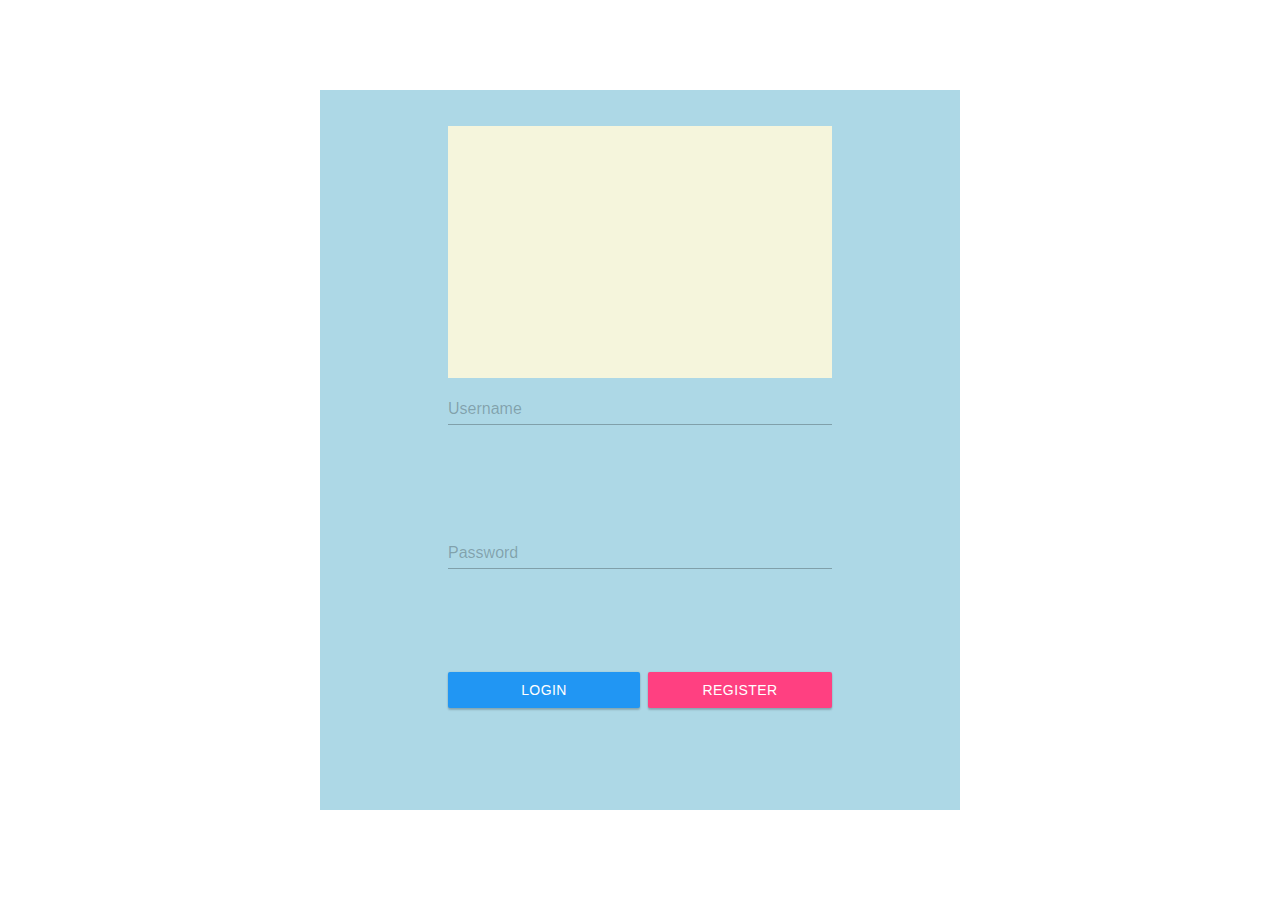
==== login.html @ 9e49622a "Begin basic login screen" ====
<!DOCTYPE html>
<html lang="en">

<head>
	<title>Login</title>
	<meta charset="UTF-8">
	<meta name="viewport" content="width=device-width, initial-scale=1">
	<link rel="stylesheet" type="text/css" href="login.css">
	<!-- load MUI -->
	<link href="mui.min.css" rel="stylesheet" type="text/css" />
</head>

<body>
	<div id="login-box">
		<div id="title">
		</div>
		<div id="username" class="mui-textfield">
			<input type="text" placeholder="Username">
		</div>
		<div id="password" class="mui-textfield">
			<input type="password" placeholder="Password">
		</div>
		<button class="mui-btn mui-btn--primary mui-btn--raised">Login</button>
		<button class="mui-btn mui-btn--accent mui-btn--raised">Register</button>
	</div>
</body>



</html>
---- login.css ----
#login-box {
	margin: auto;
	height: 80vh;
	width: 50vw;
	margin-top: 10vh;
	background-color: lightblue;

	display: grid;
	grid-template-columns: 20% 30% 30% 20%;
	grid-template-rows: 5% 15% 20% 20% 20% 15% 5% ;
	grid-template-areas:
			". . . ."
			". title title ."
			". title title ."
			". username username ."
			". password password ."
			". login register ."
			". . . ."
}

#title {
	grid-area: title;
	background-color: beige;
}

#username {
	grid-area: username;
}

#password {
	grid-area: password;
}

.mui-btn--primary {
	grid-area: login;
}

.mui-btn--accent {
	grid-area: register;
}
---- mui.min.css ----
/*! normalize.css v8.0.0 | MIT License | github.com/necolas/normalize.css */html{line-height:1.15;-webkit-text-size-adjust:100%}body{margin:0}h1{font-size:2em;margin:.67em 0}hr{-webkit-box-sizing:content-box;box-sizing:content-box;height:0;overflow:visible}pre{font-family:monospace,monospace;font-size:1em}a{background-color:transparent}abbr[title]{border-bottom:none;text-decoration:underline;-webkit-text-decoration:underline dotted;text-decoration:underline dotted}b,strong{font-weight:bolder}code,kbd,samp{font-family:monospace,monospace;font-size:1em}small{font-size:80%}sub,sup{font-size:75%;line-height:0;position:relative;vertical-align:baseline}sub{bottom:-.25em}sup{top:-.5em}img{border-style:none}button,input,optgroup,select,textarea{font-family:inherit;font-size:100%;line-height:1.15;margin:0}button,input{overflow:visible}button,select{text-transform:none}[type=button],[type=reset],[type=submit],button{-webkit-appearance:button}[type=button]::-moz-focus-inner,[type=reset]::-moz-focus-inner,[type=submit]::-moz-focus-inner,button::-moz-focus-inner{border-style:none;padding:0}[type=button]:-moz-focusring,[type=reset]:-moz-focusring,[type=submit]:-moz-focusring,button:-moz-focusring{outline:1px dotted ButtonText}fieldset{padding:.35em .75em .625em}legend{-webkit-box-sizing:border-box;box-sizing:border-box;color:inherit;display:table;max-width:100%;padding:0;white-space:normal}progress{vertical-align:baseline}textarea{overflow:auto}[type=checkbox],[type=radio]{-webkit-box-sizing:border-box;box-sizing:border-box;padding:0}[type=number]::-webkit-inner-spin-button,[type=number]::-webkit-outer-spin-button{height:auto}[type=search]{-webkit-appearance:textfield;outline-offset:-2px}[type=search]::-webkit-search-decoration{-webkit-appearance:none}::-webkit-file-upload-button{-webkit-appearance:button;font:inherit}details{display:block}summary{display:list-item}template{display:none}[hidden]{display:none}html{-webkit-tap-highlight-color:transparent}body{font-family:Arial,Verdana,Tahoma;font-size:14px;font-weight:400;line-height:1.429;color:rgba(0,0,0,.87);background-color:#FFF}a{color:#2196F3;text-decoration:none}a:focus,a:hover{text-decoration:underline}a:focus{outline:thin dotted;outline:5px auto -webkit-focus-ring-color;outline-offset:-2px}p{margin:0 0 10px}ol,ul{margin-top:0;margin-bottom:10px}hr{margin-top:20px;margin-bottom:20px;border:0;height:1px;background-color:rgba(0,0,0,.12)}strong{font-weight:700}abbr[title]{cursor:help;-webkit-text-decoration-color:#2196F3;text-decoration-color:#2196F3}h1,h2,h3{margin-top:20px;margin-bottom:10px}h4,h5,h6{margin-top:10px;margin-bottom:10px}.mui--appbar-height{height:56px}.mui--appbar-min-height,.mui-appbar{min-height:56px}.mui--appbar-line-height{line-height:56px}.mui--appbar-top{top:56px}@media (orientation:landscape) and (max-height:480px){.mui--appbar-height{height:48px}.mui--appbar-min-height,.mui-appbar{min-height:48px}.mui--appbar-line-height{line-height:48px}.mui--appbar-top{top:48px}}@media (min-width:480px){.mui--appbar-height{height:64px}.mui--appbar-min-height,.mui-appbar{min-height:64px}.mui--appbar-line-height{line-height:64px}.mui--appbar-top{top:64px}}.mui-appbar{background-color:#2196F3;color:#FFF}.mui-btn{font-weight:500;font-size:14px;line-height:18px;text-transform:uppercase;color:rgba(0,0,0,.87);background-color:#FFF;-webkit-transition:all .2s ease-in-out;transition:all .2s ease-in-out;display:inline-block;height:36px;padding:0 26px;margin:6px 0;border:none;border-radius:2px;cursor:pointer;-ms-touch-action:manipulation;touch-action:manipulation;background-image:none;text-align:center;line-height:36px;vertical-align:middle;white-space:nowrap;-webkit-user-select:none;-moz-user-select:none;-ms-user-select:none;user-select:none;font-size:14px;font-family:inherit;letter-spacing:.03em;position:relative;overflow:hidden}.mui-btn:active,.mui-btn:focus,.mui-btn:hover{color:rgba(0,0,0,.87);background-color:#fff}.mui-btn[disabled]:active,.mui-btn[disabled]:focus,.mui-btn[disabled]:hover{color:rgba(0,0,0,.87);background-color:#FFF}.mui-btn.mui-btn--flat{color:rgba(0,0,0,.87);background-color:transparent}.mui-btn.mui-btn--flat:active,.mui-btn.mui-btn--flat:focus,.mui-btn.mui-btn--flat:hover{color:rgba(0,0,0,.87);background-color:#f2f2f2}.mui-btn.mui-btn--flat[disabled]:active,.mui-btn.mui-btn--flat[disabled]:focus,.mui-btn.mui-btn--flat[disabled]:hover{color:rgba(0,0,0,.87);background-color:transparent}.mui-btn:active,.mui-btn:focus,.mui-btn:hover{outline:0;text-decoration:none;color:rgba(0,0,0,.87)}.mui-btn:focus,.mui-btn:hover{-webkit-box-shadow:0 0 2px rgba(0,0,0,.12),0 2px 2px rgba(0,0,0,.2);box-shadow:0 0 2px rgba(0,0,0,.12),0 2px 2px rgba(0,0,0,.2)}@media all and (-ms-high-contrast:none),(-ms-high-contrast:active){.mui-btn:focus,.mui-btn:hover{-webkit-box-shadow:0 -1px 2px rgba(0,0,0,.12),-1px 0 2px rgba(0,0,0,.12),0 0 2px rgba(0,0,0,.12),0 2px 2px rgba(0,0,0,.2);box-shadow:0 -1px 2px rgba(0,0,0,.12),-1px 0 2px rgba(0,0,0,.12),0 0 2px rgba(0,0,0,.12),0 2px 2px rgba(0,0,0,.2)}}@supports (-ms-ime-align:auto){.mui-btn:focus,.mui-btn:hover{-webkit-box-shadow:0 -1px 2px rgba(0,0,0,.12),-1px 0 2px rgba(0,0,0,.12),0 0 2px rgba(0,0,0,.12),0 2px 2px rgba(0,0,0,.2);box-shadow:0 -1px 2px rgba(0,0,0,.12),-1px 0 2px rgba(0,0,0,.12),0 0 2px rgba(0,0,0,.12),0 2px 2px rgba(0,0,0,.2)}}.mui-btn:active:hover{-webkit-box-shadow:0 0 4px rgba(0,0,0,.12),1px 3px 4px rgba(0,0,0,.2);box-shadow:0 0 4px rgba(0,0,0,.12),1px 3px 4px rgba(0,0,0,.2)}@media all and (-ms-high-contrast:none),(-ms-high-contrast:active){.mui-btn:active:hover{-webkit-box-shadow:0 -1px 2px rgba(0,0,0,.12),-1px 0 2px rgba(0,0,0,.12),0 0 4px rgba(0,0,0,.12),1px 3px 4px rgba(0,0,0,.2);box-shadow:0 -1px 2px rgba(0,0,0,.12),-1px 0 2px rgba(0,0,0,.12),0 0 4px rgba(0,0,0,.12),1px 3px 4px rgba(0,0,0,.2)}}@supports (-ms-ime-align:auto){.mui-btn:active:hover{-webkit-box-shadow:0 -1px 2px rgba(0,0,0,.12),-1px 0 2px rgba(0,0,0,.12),0 0 4px rgba(0,0,0,.12),1px 3px 4px rgba(0,0,0,.2);box-shadow:0 -1px 2px rgba(0,0,0,.12),-1px 0 2px rgba(0,0,0,.12),0 0 4px rgba(0,0,0,.12),1px 3px 4px rgba(0,0,0,.2)}}.mui-btn.mui--is-disabled,.mui-btn:disabled{cursor:not-allowed;pointer-events:none;opacity:.6;-webkit-box-shadow:none;box-shadow:none}.mui-btn+.mui-btn{margin-left:8px}.mui-btn--flat{background-color:transparent}.mui-btn--flat:active,.mui-btn--flat:active:hover,.mui-btn--flat:focus,.mui-btn--flat:hover{-webkit-box-shadow:none;box-shadow:none;background-color:#f2f2f2}.mui-btn--fab,.mui-btn--raised{-webkit-box-shadow:0 0 2px rgba(0,0,0,.12),0 2px 2px rgba(0,0,0,.2);box-shadow:0 0 2px rgba(0,0,0,.12),0 2px 2px rgba(0,0,0,.2)}@media all and (-ms-high-contrast:none),(-ms-high-contrast:active){.mui-btn--fab,.mui-btn--raised{-webkit-box-shadow:0 -1px 2px rgba(0,0,0,.12),-1px 0 2px rgba(0,0,0,.12),0 0 2px rgba(0,0,0,.12),0 2px 2px rgba(0,0,0,.2);box-shadow:0 -1px 2px rgba(0,0,0,.12),-1px 0 2px rgba(0,0,0,.12),0 0 2px rgba(0,0,0,.12),0 2px 2px rgba(0,0,0,.2)}}@supports (-ms-ime-align:auto){.mui-btn--fab,.mui-btn--raised{-webkit-box-shadow:0 -1px 2px rgba(0,0,0,.12),-1px 0 2px rgba(0,0,0,.12),0 0 2px rgba(0,0,0,.12),0 2px 2px rgba(0,0,0,.2);box-shadow:0 -1px 2px rgba(0,0,0,.12),-1px 0 2px rgba(0,0,0,.12),0 0 2px rgba(0,0,0,.12),0 2px 2px rgba(0,0,0,.2)}}.mui-btn--fab:active,.mui-btn--raised:active{-webkit-box-shadow:0 0 4px rgba(0,0,0,.12),1px 3px 4px rgba(0,0,0,.2);box-shadow:0 0 4px rgba(0,0,0,.12),1px 3px 4px rgba(0,0,0,.2)}@media all and (-ms-high-contrast:none),(-ms-high-contrast:active){.mui-btn--fab:active,.mui-btn--raised:active{-webkit-box-shadow:0 -1px 2px rgba(0,0,0,.12),-1px 0 2px rgba(0,0,0,.12),0 0 4px rgba(0,0,0,.12),1px 3px 4px rgba(0,0,0,.2);box-shadow:0 -1px 2px rgba(0,0,0,.12),-1px 0 2px rgba(0,0,0,.12),0 0 4px rgba(0,0,0,.12),1px 3px 4px rgba(0,0,0,.2)}}@supports (-ms-ime-align:auto){.mui-btn--fab:active,.mui-btn--raised:active{-webkit-box-shadow:0 -1px 2px rgba(0,0,0,.12),-1px 0 2px rgba(0,0,0,.12),0 0 4px rgba(0,0,0,.12),1px 3px 4px rgba(0,0,0,.2);box-shadow:0 -1px 2px rgba(0,0,0,.12),-1px 0 2px rgba(0,0,0,.12),0 0 4px rgba(0,0,0,.12),1px 3px 4px rgba(0,0,0,.2)}}.mui-btn--fab{position:relative;padding:0;width:55px;height:55px;line-height:55px;border-radius:50%;z-index:1}.mui-btn--primary{color:#FFF;background-color:#2196F3}.mui-btn--primary:active,.mui-btn--primary:focus,.mui-btn--primary:hover{color:#FFF;background-color:#39a1f4}.mui-btn--primary[disabled]:active,.mui-btn--primary[disabled]:focus,.mui-btn--primary[disabled]:hover{color:#FFF;background-color:#2196F3}.mui-btn--primary.mui-btn--flat{color:#2196F3;background-color:transparent}.mui-btn--primary.mui-btn--flat:active,.mui-btn--primary.mui-btn--flat:focus,.mui-btn--primary.mui-btn--flat:hover{color:#2196F3;background-color:#f2f2f2}.mui-btn--primary.mui-btn--flat[disabled]:active,.mui-btn--primary.mui-btn--flat[disabled]:focus,.mui-btn--primary.mui-btn--flat[disabled]:hover{color:#2196F3;background-color:transparent}.mui-btn--dark{color:#FFF;background-color:#424242}.mui-btn--dark:active,.mui-btn--dark:focus,.mui-btn--dark:hover{color:#FFF;background-color:#4f4f4f}.mui-btn--dark[disabled]:active,.mui-btn--dark[disabled]:focus,.mui-btn--dark[disabled]:hover{color:#FFF;background-color:#424242}.mui-btn--dark.mui-btn--flat{color:#424242;background-color:transparent}.mui-btn--dark.mui-btn--flat:active,.mui-btn--dark.mui-btn--flat:focus,.mui-btn--dark.mui-btn--flat:hover{color:#424242;background-color:#f2f2f2}.mui-btn--dark.mui-btn--flat[disabled]:active,.mui-btn--dark.mui-btn--flat[disabled]:focus,.mui-btn--dark.mui-btn--flat[disabled]:hover{color:#424242;background-color:transparent}.mui-btn--danger{color:#FFF;background-color:#F44336}.mui-btn--danger:active,.mui-btn--danger:focus,.mui-btn--danger:hover{color:#FFF;background-color:#f55a4e}.mui-btn--danger[disabled]:active,.mui-btn--danger[disabled]:focus,.mui-btn--danger[disabled]:hover{color:#FFF;background-color:#F44336}.mui-btn--danger.mui-btn--flat{color:#F44336;background-color:transparent}.mui-btn--danger.mui-btn--flat:active,.mui-btn--danger.mui-btn--flat:focus,.mui-btn--danger.mui-btn--flat:hover{color:#F44336;background-color:#f2f2f2}.mui-btn--danger.mui-btn--flat[disabled]:active,.mui-btn--danger.mui-btn--flat[disabled]:focus,.mui-btn--danger.mui-btn--flat[disabled]:hover{color:#F44336;background-color:transparent}.mui-btn--accent{color:#FFF;background-color:#FF4081}.mui-btn--accent:active,.mui-btn--accent:focus,.mui-btn--accent:hover{color:#FFF;background-color:#ff5a92}.mui-btn--accent[disabled]:active,.mui-btn--accent[disabled]:focus,.mui-btn--accent[disabled]:hover{color:#FFF;background-color:#FF4081}.mui-btn--accent.mui-btn--flat{color:#FF4081;background-color:transparent}.mui-btn--accent.mui-btn--flat:active,.mui-btn--accent.mui-btn--flat:focus,.mui-btn--accent.mui-btn--flat:hover{color:#FF4081;background-color:#f2f2f2}.mui-btn--accent.mui-btn--flat[disabled]:active,.mui-btn--accent.mui-btn--flat[disabled]:focus,.mui-btn--accent.mui-btn--flat[disabled]:hover{color:#FF4081;background-color:transparent}.mui-btn--small{height:30.6px;line-height:30.6px;padding:0 16px;font-size:13px}.mui-btn--large{height:54px;line-height:54px;padding:0 26px;font-size:14px}.mui-btn--fab.mui-btn--small{width:44px;height:44px;line-height:44px}.mui-btn--fab.mui-btn--large{width:75px;height:75px;line-height:75px}.mui-checkbox,.mui-radio{position:relative;display:block;margin-top:10px;margin-bottom:10px}.mui-checkbox>label,.mui-radio>label{min-height:20px;padding-left:20px;margin-bottom:0;font-weight:400;cursor:pointer}.mui-checkbox input:disabled,.mui-radio input:disabled{cursor:not-allowed}.mui-checkbox input:focus,.mui-radio input:focus{outline:thin dotted;outline:5px auto -webkit-focus-ring-color;outline-offset:-2px}.mui-checkbox--inline>label>input[type=checkbox],.mui-checkbox>label>input[type=checkbox],.mui-radio--inline>label>input[type=radio],.mui-radio>label>input[type=radio]{position:absolute;margin-left:-20px;margin-top:4px}.mui-checkbox+.mui-checkbox,.mui-radio+.mui-radio{margin-top:-5px}.mui-checkbox--inline,.mui-radio--inline{display:inline-block;padding-left:20px;margin-bottom:0;vertical-align:middle;font-weight:400;cursor:pointer}.mui-checkbox--inline>input[type=checkbox],.mui-checkbox--inline>input[type=radio],.mui-checkbox--inline>label>input[type=checkbox],.mui-checkbox--inline>label>input[type=radio],.mui-radio--inline>input[type=checkbox],.mui-radio--inline>input[type=radio],.mui-radio--inline>label>input[type=checkbox],.mui-radio--inline>label>input[type=radio]{margin:4px 0 0;line-height:normal}.mui-checkbox--inline+.mui-checkbox--inline,.mui-radio--inline+.mui-radio--inline{margin-top:0;margin-left:10px}.mui-container{-webkit-box-sizing:border-box;box-sizing:border-box;margin-right:auto;margin-left:auto;padding-left:15px;padding-right:15px}.mui-container:after,.mui-container:before{content:" ";display:table}.mui-container:after{clear:both}@media (min-width:544px){.mui-container{max-width:570px}}@media (min-width:768px){.mui-container{max-width:740px}}@media (min-width:992px){.mui-container{max-width:960px}}@media (min-width:1200px){.mui-container{max-width:1170px}}.mui-container-fluid{-webkit-box-sizing:border-box;box-sizing:border-box;margin-right:auto;margin-left:auto;padding-left:15px;padding-right:15px}.mui-container-fluid:after,.mui-container-fluid:before{content:" ";display:table}.mui-container-fluid:after{clear:both}.mui-divider{display:block;height:1px;background-color:rgba(0,0,0,.12)}.mui--divider-top{border-top:1px solid rgba(0,0,0,.12)}.mui--divider-bottom{border-bottom:1px solid rgba(0,0,0,.12)}.mui--divider-left{border-left:1px solid rgba(0,0,0,.12)}.mui--divider-right{border-right:1px solid rgba(0,0,0,.12)}.mui-dropdown{display:inline-block;position:relative}[data-mui-toggle=dropdown]{outline:0}.mui-dropdown__menu{position:absolute;display:none;min-width:160px;padding:5px 0;margin:2px 0 0;list-style:none;font-size:14px;text-align:left;background-color:#FFF;border-radius:2px;z-index:1;background-clip:padding-box}@media all and (-ms-high-contrast:none),(-ms-high-contrast:active){.mui-dropdown__menu{border-top:1px solid rgba(0,0,0,.12);border-left:1px solid rgba(0,0,0,.12)}}@supports (-ms-ime-align:auto){.mui-dropdown__menu{border-top:1px solid rgba(0,0,0,.12);border-left:1px solid rgba(0,0,0,.12)}}.mui-dropdown__menu.mui--is-open{display:block}.mui-dropdown__menu>li>a{display:block;padding:3px 20px;clear:both;font-weight:400;line-height:1.429;color:rgba(0,0,0,.87);text-decoration:none;white-space:nowrap}.mui-dropdown__menu>li>a:focus,.mui-dropdown__menu>li>a:hover{text-decoration:none;color:rgba(0,0,0,.87);background-color:#EEE}.mui-dropdown__menu>.mui--is-disabled>a,.mui-dropdown__menu>.mui--is-disabled>a:focus,.mui-dropdown__menu>.mui--is-disabled>a:hover{color:#EEE}.mui-dropdown__menu>.mui--is-disabled>a:focus,.mui-dropdown__menu>.mui--is-disabled>a:hover{text-decoration:none;background-color:transparent;background-image:none;cursor:not-allowed}.mui-dropdown__menu--right{left:auto;right:0}.mui-dropdown--up>.mui-dropdown__menu{margin:0 0 2px}.mui-dropdown--right>.mui-dropdown__menu{margin:0 0 0 2px}.mui-dropdown--left>.mui-dropdown__menu{margin:0 2px 0 0}.mui-form legend{display:block;width:100%;padding:0;margin-bottom:10px;font-size:21px;color:rgba(0,0,0,.87);line-height:inherit;border:0}.mui-form fieldset{border:0;padding:0;margin:0 0 20px 0}@media (min-width:544px){.mui-form--inline .mui-textfield{display:inline-block;vertical-align:bottom;margin-bottom:0}.mui-form--inline .mui-checkbox,.mui-form--inline .mui-radio{display:inline-block;margin-top:0;margin-bottom:0;vertical-align:middle}.mui-form--inline .mui-checkbox>label,.mui-form--inline .mui-radio>label{padding-left:0}.mui-form--inline .mui-checkbox>label>input[type=checkbox],.mui-form--inline .mui-radio>label>input[type=radio]{position:relative;margin-left:0}.mui-form--inline .mui-select{display:inline-block;vertical-align:bottom;margin-bottom:0}.mui-form--inline .mui-btn{margin-bottom:0;margin-top:0;vertical-align:bottom}}.mui-row{margin-left:-15px;margin-right:-15px}.mui-row:after,.mui-row:before{content:" ";display:table}.mui-row:after{clear:both}.mui-col-lg-1,.mui-col-lg-10,.mui-col-lg-11,.mui-col-lg-12,.mui-col-lg-2,.mui-col-lg-3,.mui-col-lg-4,.mui-col-lg-5,.mui-col-lg-6,.mui-col-lg-7,.mui-col-lg-8,.mui-col-lg-9,.mui-col-md-1,.mui-col-md-10,.mui-col-md-11,.mui-col-md-12,.mui-col-md-2,.mui-col-md-3,.mui-col-md-4,.mui-col-md-5,.mui-col-md-6,.mui-col-md-7,.mui-col-md-8,.mui-col-md-9,.mui-col-sm-1,.mui-col-sm-10,.mui-col-sm-11,.mui-col-sm-12,.mui-col-sm-2,.mui-col-sm-3,.mui-col-sm-4,.mui-col-sm-5,.mui-col-sm-6,.mui-col-sm-7,.mui-col-sm-8,.mui-col-sm-9,.mui-col-xs-1,.mui-col-xs-10,.mui-col-xs-11,.mui-col-xs-12,.mui-col-xs-2,.mui-col-xs-3,.mui-col-xs-4,.mui-col-xs-5,.mui-col-xs-6,.mui-col-xs-7,.mui-col-xs-8,.mui-col-xs-9{-webkit-box-sizing:border-box;box-sizing:border-box;min-height:1px;padding-left:15px;padding-right:15px}.mui-col-xs-1,.mui-col-xs-10,.mui-col-xs-11,.mui-col-xs-12,.mui-col-xs-2,.mui-col-xs-3,.mui-col-xs-4,.mui-col-xs-5,.mui-col-xs-6,.mui-col-xs-7,.mui-col-xs-8,.mui-col-xs-9{float:left}.mui-col-xs-1{width:8.33333%}.mui-col-xs-2{width:16.66667%}.mui-col-xs-3{width:25%}.mui-col-xs-4{width:33.33333%}.mui-col-xs-5{width:41.66667%}.mui-col-xs-6{width:50%}.mui-col-xs-7{width:58.33333%}.mui-col-xs-8{width:66.66667%}.mui-col-xs-9{width:75%}.mui-col-xs-10{width:83.33333%}.mui-col-xs-11{width:91.66667%}.mui-col-xs-12{width:100%}.mui-col-xs-offset-0{margin-left:0}.mui-col-xs-offset-1{margin-left:8.33333%}.mui-col-xs-offset-2{margin-left:16.66667%}.mui-col-xs-offset-3{margin-left:25%}.mui-col-xs-offset-4{margin-left:33.33333%}.mui-col-xs-offset-5{margin-left:41.66667%}.mui-col-xs-offset-6{margin-left:50%}.mui-col-xs-offset-7{margin-left:58.33333%}.mui-col-xs-offset-8{margin-left:66.66667%}.mui-col-xs-offset-9{margin-left:75%}.mui-col-xs-offset-10{margin-left:83.33333%}.mui-col-xs-offset-11{margin-left:91.66667%}.mui-col-xs-offset-12{margin-left:100%}@media (min-width:544px){.mui-col-sm-1,.mui-col-sm-10,.mui-col-sm-11,.mui-col-sm-12,.mui-col-sm-2,.mui-col-sm-3,.mui-col-sm-4,.mui-col-sm-5,.mui-col-sm-6,.mui-col-sm-7,.mui-col-sm-8,.mui-col-sm-9{float:left}.mui-col-sm-1{width:8.33333%}.mui-col-sm-2{width:16.66667%}.mui-col-sm-3{width:25%}.mui-col-sm-4{width:33.33333%}.mui-col-sm-5{width:41.66667%}.mui-col-sm-6{width:50%}.mui-col-sm-7{width:58.33333%}.mui-col-sm-8{width:66.66667%}.mui-col-sm-9{width:75%}.mui-col-sm-10{width:83.33333%}.mui-col-sm-11{width:91.66667%}.mui-col-sm-12{width:100%}.mui-col-sm-offset-0{margin-left:0}.mui-col-sm-offset-1{margin-left:8.33333%}.mui-col-sm-offset-2{margin-left:16.66667%}.mui-col-sm-offset-3{margin-left:25%}.mui-col-sm-offset-4{margin-left:33.33333%}.mui-col-sm-offset-5{margin-left:41.66667%}.mui-col-sm-offset-6{margin-left:50%}.mui-col-sm-offset-7{margin-left:58.33333%}.mui-col-sm-offset-8{margin-left:66.66667%}.mui-col-sm-offset-9{margin-left:75%}.mui-col-sm-offset-10{margin-left:83.33333%}.mui-col-sm-offset-11{margin-left:91.66667%}.mui-col-sm-offset-12{margin-left:100%}}@media (min-width:768px){.mui-col-md-1,.mui-col-md-10,.mui-col-md-11,.mui-col-md-12,.mui-col-md-2,.mui-col-md-3,.mui-col-md-4,.mui-col-md-5,.mui-col-md-6,.mui-col-md-7,.mui-col-md-8,.mui-col-md-9{float:left}.mui-col-md-1{width:8.33333%}.mui-col-md-2{width:16.66667%}.mui-col-md-3{width:25%}.mui-col-md-4{width:33.33333%}.mui-col-md-5{width:41.66667%}.mui-col-md-6{width:50%}.mui-col-md-7{width:58.33333%}.mui-col-md-8{width:66.66667%}.mui-col-md-9{width:75%}.mui-col-md-10{width:83.33333%}.mui-col-md-11{width:91.66667%}.mui-col-md-12{width:100%}.mui-col-md-offset-0{margin-left:0}.mui-col-md-offset-1{margin-left:8.33333%}.mui-col-md-offset-2{margin-left:16.66667%}.mui-col-md-offset-3{margin-left:25%}.mui-col-md-offset-4{margin-left:33.33333%}.mui-col-md-offset-5{margin-left:41.66667%}.mui-col-md-offset-6{margin-left:50%}.mui-col-md-offset-7{margin-left:58.33333%}.mui-col-md-offset-8{margin-left:66.66667%}.mui-col-md-offset-9{margin-left:75%}.mui-col-md-offset-10{margin-left:83.33333%}.mui-col-md-offset-11{margin-left:91.66667%}.mui-col-md-offset-12{margin-left:100%}}@media (min-width:992px){.mui-col-lg-1,.mui-col-lg-10,.mui-col-lg-11,.mui-col-lg-12,.mui-col-lg-2,.mui-col-lg-3,.mui-col-lg-4,.mui-col-lg-5,.mui-col-lg-6,.mui-col-lg-7,.mui-col-lg-8,.mui-col-lg-9{float:left}.mui-col-lg-1{width:8.33333%}.mui-col-lg-2{width:16.66667%}.mui-col-lg-3{width:25%}.mui-col-lg-4{width:33.33333%}.mui-col-lg-5{width:41.66667%}.mui-col-lg-6{width:50%}.mui-col-lg-7{width:58.33333%}.mui-col-lg-8{width:66.66667%}.mui-col-lg-9{width:75%}.mui-col-lg-10{width:83.33333%}.mui-col-lg-11{width:91.66667%}.mui-col-lg-12{width:100%}.mui-col-lg-offset-0{margin-left:0}.mui-col-lg-offset-1{margin-left:8.33333%}.mui-col-lg-offset-2{margin-left:16.66667%}.mui-col-lg-offset-3{margin-left:25%}.mui-col-lg-offset-4{margin-left:33.33333%}.mui-col-lg-offset-5{margin-left:41.66667%}.mui-col-lg-offset-6{margin-left:50%}.mui-col-lg-offset-7{margin-left:58.33333%}.mui-col-lg-offset-8{margin-left:66.66667%}.mui-col-lg-offset-9{margin-left:75%}.mui-col-lg-offset-10{margin-left:83.33333%}.mui-col-lg-offset-11{margin-left:91.66667%}.mui-col-lg-offset-12{margin-left:100%}}@media (min-width:1200px){.mui-col-xl-1,.mui-col-xl-10,.mui-col-xl-11,.mui-col-xl-12,.mui-col-xl-2,.mui-col-xl-3,.mui-col-xl-4,.mui-col-xl-5,.mui-col-xl-6,.mui-col-xl-7,.mui-col-xl-8,.mui-col-xl-9{float:left}.mui-col-xl-1{width:8.33333%}.mui-col-xl-2{width:16.66667%}.mui-col-xl-3{width:25%}.mui-col-xl-4{width:33.33333%}.mui-col-xl-5{width:41.66667%}.mui-col-xl-6{width:50%}.mui-col-xl-7{width:58.33333%}.mui-col-xl-8{width:66.66667%}.mui-col-xl-9{width:75%}.mui-col-xl-10{width:83.33333%}.mui-col-xl-11{width:91.66667%}.mui-col-xl-12{width:100%}.mui-col-xl-offset-0{margin-left:0}.mui-col-xl-offset-1{margin-left:8.33333%}.mui-col-xl-offset-2{margin-left:16.66667%}.mui-col-xl-offset-3{margin-left:25%}.mui-col-xl-offset-4{margin-left:33.33333%}.mui-col-xl-offset-5{margin-left:41.66667%}.mui-col-xl-offset-6{margin-left:50%}.mui-col-xl-offset-7{margin-left:58.33333%}.mui-col-xl-offset-8{margin-left:66.66667%}.mui-col-xl-offset-9{margin-left:75%}.mui-col-xl-offset-10{margin-left:83.33333%}.mui-col-xl-offset-11{margin-left:91.66667%}.mui-col-xl-offset-12{margin-left:100%}}.mui-panel{padding:15px;margin-bottom:20px;border-radius:0;background-color:#FFF;-webkit-box-shadow:0 2px 2px 0 rgba(0,0,0,.16),0 0 2px 0 rgba(0,0,0,.12);box-shadow:0 2px 2px 0 rgba(0,0,0,.16),0 0 2px 0 rgba(0,0,0,.12)}.mui-panel:after,.mui-panel:before{content:" ";display:table}.mui-panel:after{clear:both}@media all and (-ms-high-contrast:none),(-ms-high-contrast:active){.mui-panel{-webkit-box-shadow:0 -1px 2px 0 rgba(0,0,0,.12),-1px 0 2px 0 rgba(0,0,0,.12),0 2px 2px 0 rgba(0,0,0,.16),0 0 2px 0 rgba(0,0,0,.12);box-shadow:0 -1px 2px 0 rgba(0,0,0,.12),-1px 0 2px 0 rgba(0,0,0,.12),0 2px 2px 0 rgba(0,0,0,.16),0 0 2px 0 rgba(0,0,0,.12)}}@supports (-ms-ime-align:auto){.mui-panel{-webkit-box-shadow:0 -1px 2px 0 rgba(0,0,0,.12),-1px 0 2px 0 rgba(0,0,0,.12),0 2px 2px 0 rgba(0,0,0,.16),0 0 2px 0 rgba(0,0,0,.12);box-shadow:0 -1px 2px 0 rgba(0,0,0,.12),-1px 0 2px 0 rgba(0,0,0,.12),0 2px 2px 0 rgba(0,0,0,.16),0 0 2px 0 rgba(0,0,0,.12)}}.mui-select{display:block;padding-top:15px;margin-bottom:20px;position:relative}.mui-select:focus{outline:0}.mui-select:focus>select{height:calc(32px + 1px);margin-bottom:-1px;border-color:#2196F3;border-width:2px}.mui-select>select{display:block;height:32px;width:100%;appearance:none;-webkit-appearance:none;-moz-appearance:none;outline:0;border:none;border-bottom:1px solid rgba(0,0,0,.26);border-radius:0;-webkit-box-shadow:none;box-shadow:none;background-color:transparent;background-image:url([data-uri]);background-repeat:no-repeat;background-position:right center;cursor:pointer;color:rgba(0,0,0,.87);font-size:16px;font-family:inherit;line-height:inherit;padding:0 25px 0 0}.mui-select>select::-ms-expand{display:none}.mui-select>select:focus{outline:0;height:calc(32px + 1px);margin-bottom:-1px;border-color:#2196F3;border-width:2px}.mui-select>select:disabled{color:rgba(0,0,0,.38);cursor:not-allowed;background-color:transparent;opacity:1}.mui-select>select:-moz-focusring{color:transparent;text-shadow:0 0 0 #000}.mui-select>select:focus::-ms-value{background:0 0;color:rgba(0,0,0,.87)}.mui-select>select.mui--text-placeholder{color:rgba(0,0,0,.26)}.mui-select>label{position:absolute;top:0;display:block;width:100%;color:rgba(0,0,0,.54);font-size:12px;font-weight:400;line-height:15px;overflow-x:hidden;text-overflow:ellipsis;white-space:nowrap}.mui-select:focus>label,.mui-select>select:focus~label{color:#2196F3}.mui-select__menu{position:absolute;z-index:2;min-width:100%;overflow-y:auto;padding:8px 0;-webkit-box-sizing:border-box;box-sizing:border-box;background-color:#FFF;font-size:16px}@media all and (-ms-high-contrast:none),(-ms-high-contrast:active){.mui-select__menu{border-left:1px solid rgba(0,0,0,.12);border-top:1px solid rgba(0,0,0,.12)}}@supports (-ms-ime-align:auto){.mui-select__menu{border-left:1px solid rgba(0,0,0,.12);border-top:1px solid rgba(0,0,0,.12)}}.mui-select__menu>div{padding:0 22px;height:42px;line-height:42px;cursor:pointer;white-space:nowrap}.mui-select__menu>div.mui--is-selected{background-color:#EEE}.mui-select__menu>div.mui--is-disabled{color:rgba(0,0,0,.38);cursor:not-allowed}.mui-select__menu>div:not(.mui-optgroup__label):not(.mui--is-disabled):hover{background-color:#E0E0E0}.mui-optgroup__option{text-indent:1em}.mui-optgroup__label{color:rgba(0,0,0,.54);font-size:.9em}.mui-table{width:100%;max-width:100%;margin-bottom:20px}.mui-table>tbody>tr>th,.mui-table>tfoot>tr>th,.mui-table>thead>tr>th{text-align:left}.mui-table>tbody>tr>td,.mui-table>tbody>tr>th,.mui-table>tfoot>tr>td,.mui-table>tfoot>tr>th,.mui-table>thead>tr>td,.mui-table>thead>tr>th{padding:10px;line-height:1.429}.mui-table>thead>tr>th{border-bottom:2px solid rgba(0,0,0,.12);font-weight:700}.mui-table>tbody+tbody{border-top:2px solid rgba(0,0,0,.12)}.mui-table.mui-table--bordered>tbody>tr>td{border-bottom:1px solid rgba(0,0,0,.12)}.mui-tabs__bar{list-style:none;padding-left:0;margin-bottom:0;background-color:transparent;white-space:nowrap;overflow-x:auto}.mui-tabs__bar>li{display:inline-block}.mui-tabs__bar>li>a{display:block;white-space:nowrap;text-transform:uppercase;font-weight:500;font-size:14px;color:rgba(0,0,0,.87);cursor:default;height:48px;line-height:48px;padding-left:24px;padding-right:24px;-webkit-user-select:none;-moz-user-select:none;-ms-user-select:none;user-select:none}.mui-tabs__bar>li>a:hover{text-decoration:none}.mui-tabs__bar>li.mui--is-active{border-bottom:2px solid #2196F3}.mui-tabs__bar>li.mui--is-active>a{color:#2196F3}.mui-tabs__bar.mui-tabs__bar--justified{display:table;width:100%;table-layout:fixed}.mui-tabs__bar.mui-tabs__bar--justified>li{display:table-cell}.mui-tabs__bar.mui-tabs__bar--justified>li>a{text-align:center;padding-left:0;padding-right:0}.mui-tabs__pane{display:none}.mui-tabs__pane.mui--is-active{display:block}.mui-textfield{display:block;padding-top:15px;margin-bottom:20px;position:relative}.mui-textfield>label{position:absolute;top:0;display:block;width:100%;color:rgba(0,0,0,.54);font-size:12px;font-weight:400;line-height:15px;overflow-x:hidden;text-overflow:ellipsis;white-space:nowrap}.mui-textfield>textarea{padding-top:5px}.mui-textfield>input:focus~label,.mui-textfield>textarea:focus~label{color:#2196F3}.mui-textfield--float-label>label{position:absolute;-webkit-transform:translate(0,15px);transform:translate(0,15px);font-size:16px;line-height:32px;color:rgba(0,0,0,.26);text-overflow:clip;cursor:text;pointer-events:none}.mui-textfield--float-label>input:-webkit-autofill~label,.mui-textfield--float-label>textarea:-webkit-autofill~label{-webkit-transform:translate(0,0);transform:translate(0,0);font-size:12px;line-height:15px;text-overflow:ellipsis}.mui-textfield--float-label>input:focus~label,.mui-textfield--float-label>textarea:focus~label{-webkit-transform:translate(0,0);transform:translate(0,0);font-size:12px;line-height:15px;text-overflow:ellipsis}.mui-textfield--float-label>input:not(:focus).mui--is-not-empty~label,.mui-textfield--float-label>input:not(:focus):not(:empty):not(.mui--is-empty):not(.mui--is-not-empty)~label,.mui-textfield--float-label>input:not(:focus)[value]:not([value=""]):not(.mui--is-empty):not(.mui--is-not-empty)~label,.mui-textfield--float-label>textarea:not(:focus).mui--is-not-empty~label,.mui-textfield--float-label>textarea:not(:focus):not(:empty):not(.mui--is-empty):not(.mui--is-not-empty)~label,.mui-textfield--float-label>textarea:not(:focus)[value]:not([value=""]):not(.mui--is-empty):not(.mui--is-not-empty)~label{color:rgba(0,0,0,.54);font-size:12px;line-height:15px;-webkit-transform:translate(0,0);transform:translate(0,0);text-overflow:ellipsis}.mui-textfield--wrap-label{display:table;width:100%;padding-top:0}.mui-textfield--wrap-label:not(.mui-textfield--float-label)>label{display:table-header-group;position:static;white-space:normal;overflow-x:visible}.mui-textfield>input,.mui-textfield>textarea{-webkit-box-sizing:border-box;box-sizing:border-box;display:block;background-color:transparent;color:rgba(0,0,0,.87);border:none;border-bottom:1px solid rgba(0,0,0,.26);outline:0;width:100%;padding:0;-webkit-box-shadow:none;box-shadow:none;border-radius:0;font-size:16px;font-family:inherit;line-height:inherit;background-image:none}.mui-textfield>input:focus,.mui-textfield>textarea:focus{border-color:#2196F3;border-width:2px}.mui-textfield>input:-moz-read-only,.mui-textfield>textarea:-moz-read-only{cursor:not-allowed;background-color:transparent;opacity:1}.mui-textfield>input:disabled,.mui-textfield>input:read-only,.mui-textfield>textarea:disabled,.mui-textfield>textarea:read-only{cursor:not-allowed;background-color:transparent;opacity:1}.mui-textfield>input::-webkit-input-placeholder,.mui-textfield>textarea::-webkit-input-placeholder{color:rgba(0,0,0,.26);opacity:1}.mui-textfield>input::-moz-placeholder,.mui-textfield>textarea::-moz-placeholder{color:rgba(0,0,0,.26);opacity:1}.mui-textfield>input:-ms-input-placeholder,.mui-textfield>textarea:-ms-input-placeholder{color:rgba(0,0,0,.26);opacity:1}.mui-textfield>input::-ms-input-placeholder,.mui-textfield>textarea::-ms-input-placeholder{color:rgba(0,0,0,.26);opacity:1}.mui-textfield>input::placeholder,.mui-textfield>textarea::placeholder{color:rgba(0,0,0,.26);opacity:1}.mui-textfield>input{height:32px}.mui-textfield>input:focus{height:calc(32px + 1px);margin-bottom:-1px}.mui-textfield>textarea{min-height:64px}.mui-textfield>textarea[rows]:not([rows="2"]):focus{margin-bottom:-1px}.mui-textfield>input:focus{height:calc(32px + 1px);margin-bottom:-1px}.mui-textfield>input:invalid:not(:focus):not(:required),.mui-textfield>input:invalid:not(:focus):required.mui--is-empty.mui--is-touched,.mui-textfield>input:invalid:not(:focus):required.mui--is-not-empty,.mui-textfield>input:invalid:not(:focus):required:not(:empty):not(.mui--is-empty):not(.mui--is-not-empty),.mui-textfield>input:invalid:not(:focus):required[value]:not([value=""]):not(.mui--is-empty):not(.mui--is-not-empty),.mui-textfield>input:not(:focus).mui--is-invalid:not(:required),.mui-textfield>input:not(:focus).mui--is-invalid:required.mui--is-empty.mui--is-touched,.mui-textfield>input:not(:focus).mui--is-invalid:required.mui--is-not-empty,.mui-textfield>input:not(:focus).mui--is-invalid:required:not(:empty):not(.mui--is-empty):not(.mui--is-not-empty),.mui-textfield>input:not(:focus).mui--is-invalid:required[value]:not([value=""]):not(.mui--is-empty):not(.mui--is-not-empty),.mui-textfield>textarea:invalid:not(:focus):not(:required),.mui-textfield>textarea:invalid:not(:focus):required.mui--is-empty.mui--is-touched,.mui-textfield>textarea:invalid:not(:focus):required.mui--is-not-empty,.mui-textfield>textarea:invalid:not(:focus):required:not(:empty):not(.mui--is-empty):not(.mui--is-not-empty),.mui-textfield>textarea:invalid:not(:focus):required[value]:not([value=""]):not(.mui--is-empty):not(.mui--is-not-empty),.mui-textfield>textarea:not(:focus).mui--is-invalid:not(:required),.mui-textfield>textarea:not(:focus).mui--is-invalid:required.mui--is-empty.mui--is-touched,.mui-textfield>textarea:not(:focus).mui--is-invalid:required.mui--is-not-empty,.mui-textfield>textarea:not(:focus).mui--is-invalid:required:not(:empty):not(.mui--is-empty):not(.mui--is-not-empty),.mui-textfield>textarea:not(:focus).mui--is-invalid:required[value]:not([value=""]):not(.mui--is-empty):not(.mui--is-not-empty){border-color:#F44336;border-width:2px}.mui-textfield>input:invalid:not(:focus):not(:required),.mui-textfield>input:invalid:not(:focus):required.mui--is-empty.mui--is-touched,.mui-textfield>input:invalid:not(:focus):required.mui--is-not-empty,.mui-textfield>input:invalid:not(:focus):required:not(:empty):not(.mui--is-empty):not(.mui--is-not-empty),.mui-textfield>input:invalid:not(:focus):required[value]:not([value=""]):not(.mui--is-empty):not(.mui--is-not-empty),.mui-textfield>input:not(:focus).mui--is-invalid:not(:required),.mui-textfield>input:not(:focus).mui--is-invalid:required.mui--is-empty.mui--is-touched,.mui-textfield>input:not(:focus).mui--is-invalid:required.mui--is-not-empty,.mui-textfield>input:not(:focus).mui--is-invalid:required:not(:empty):not(.mui--is-empty):not(.mui--is-not-empty),.mui-textfield>input:not(:focus).mui--is-invalid:required[value]:not([value=""]):not(.mui--is-empty):not(.mui--is-not-empty){height:calc(32px + 1px);margin-bottom:-1px}.mui-textfield.mui-textfield--float-label>input:invalid:not(:focus):not(:required)~label,.mui-textfield.mui-textfield--float-label>input:invalid:not(:focus):required.mui--is-not-empty~label,.mui-textfield.mui-textfield--float-label>input:invalid:not(:focus):required:not(:empty):not(.mui--is-empty):not(.mui--is-not-empty)~label,.mui-textfield.mui-textfield--float-label>input:invalid:not(:focus):required[value]:not([value=""]):not(.mui--is-empty):not(.mui--is-not-empty)~label,.mui-textfield.mui-textfield--float-label>textarea:invalid:not(:focus):not(:required)~label,.mui-textfield.mui-textfield--float-label>textarea:invalid:not(:focus):required.mui--is-not-empty~label,.mui-textfield.mui-textfield--float-label>textarea:invalid:not(:focus):required:not(:empty):not(.mui--is-empty):not(.mui--is-not-empty)~label,.mui-textfield.mui-textfield--float-label>textarea:invalid:not(:focus):required[value]:not([value=""]):not(.mui--is-empty):not(.mui--is-not-empty)~label{color:#F44336}.mui-textfield:not(.mui-textfield--float-label)>input:invalid:not(:focus):not(:required)~label,.mui-textfield:not(.mui-textfield--float-label)>input:invalid:not(:focus):required.mui--is-empty.mui--is-touched~label,.mui-textfield:not(.mui-textfield--float-label)>input:invalid:not(:focus):required.mui--is-not-empty~label,.mui-textfield:not(.mui-textfield--float-label)>textarea:invalid:not(:focus):not(:required)~label,.mui-textfield:not(.mui-textfield--float-label)>textarea:invalid:not(:focus):required.mui--is-empty.mui--is-touched~label,.mui-textfield:not(.mui-textfield--float-label)>textarea:invalid:not(:focus):required.mui--is-not-empty~label{color:#F44336}.mui-textfield.mui-textfield--float-label>.mui--is-invalid.mui--is-not-empty:not(:focus)~label{color:#F44336}.mui-textfield:not(.mui-textfield--float-label)>.mui--is-invalid:not(:focus)~label{color:#F44336}.mui--no-transition{-webkit-transition:none!important;transition:none!important}.mui--no-user-select{-webkit-user-select:none;-moz-user-select:none;-ms-user-select:none;user-select:none}.mui-caret{display:inline-block;width:0;height:0;margin:0 0 0 2px;vertical-align:middle;border-top:4px solid;border-right:4px solid transparent;border-left:4px solid transparent}.mui-caret.mui-caret--up{-webkit-transform:rotate(180deg);transform:rotate(180deg);margin:0 0 2px 2px}.mui-caret.mui-caret--right{-webkit-transform:rotate(-90deg);transform:rotate(-90deg);margin:0 0 2px 2px}.mui-caret.mui-caret--left{-webkit-transform:rotate(90deg);transform:rotate(90deg);margin:0 2px 2px 0}.mui--text-left{text-align:left!important}.mui--text-right{text-align:right!important}.mui--text-center{text-align:center!important}.mui--text-justify{text-align:justify!important}.mui--text-nowrap{white-space:nowrap!important}.mui--align-baseline{vertical-align:baseline!important}.mui--align-top{vertical-align:top!important}.mui--align-middle{vertical-align:middle!important}.mui--align-bottom{vertical-align:bottom!important}.mui--text-dark{color:rgba(0,0,0,.87)}.mui--text-dark-secondary{color:rgba(0,0,0,.54)}.mui--text-dark-hint{color:rgba(0,0,0,.38)}.mui--text-light{color:#FFF}.mui--text-light-secondary{color:rgba(255,255,255,.7)}.mui--text-light-hint{color:rgba(255,255,255,.3)}.mui--text-accent{color:rgba(255,64,129,.87)}.mui--text-accent-secondary{color:rgba(255,64,129,.54)}.mui--text-accent-hint{color:rgba(255,64,129,.38)}.mui--text-black{color:#000}.mui--text-white{color:#FFF}.mui--text-danger{color:#F44336}.mui--text-placeholder{color:rgba(0,0,0,.26)}.mui--bg-primary{background-color:#2196F3}.mui--bg-primary-dark{background-color:#1976D2}.mui--bg-primary-light{background-color:#BBDEFB}.mui--bg-accent{background-color:#FF4081}.mui--bg-accent-dark{background-color:#F50057}.mui--bg-accent-light{background-color:#FF80AB}.mui--bg-danger{background-color:#F44336}.mui-list--unstyled{padding-left:0;list-style:none}.mui-list--inline{padding-left:0;list-style:none;margin-left:-5px}.mui-list--inline>li{display:inline-block;padding-left:5px;padding-right:5px}.mui--z1,.mui-dropdown__menu,.mui-select__menu{-webkit-box-shadow:0 1px 3px rgba(0,0,0,.12),0 1px 2px rgba(0,0,0,.24);box-shadow:0 1px 3px rgba(0,0,0,.12),0 1px 2px rgba(0,0,0,.24)}.mui--z2{-webkit-box-shadow:0 3px 6px rgba(0,0,0,.16),0 3px 6px rgba(0,0,0,.23);box-shadow:0 3px 6px rgba(0,0,0,.16),0 3px 6px rgba(0,0,0,.23)}.mui--z3{-webkit-box-shadow:0 10px 20px rgba(0,0,0,.19),0 6px 6px rgba(0,0,0,.23);box-shadow:0 10px 20px rgba(0,0,0,.19),0 6px 6px rgba(0,0,0,.23)}.mui--z4{-webkit-box-shadow:0 14px 28px rgba(0,0,0,.25),0 10px 10px rgba(0,0,0,.22);box-shadow:0 14px 28px rgba(0,0,0,.25),0 10px 10px rgba(0,0,0,.22)}.mui--z5{-webkit-box-shadow:0 19px 38px rgba(0,0,0,.3),0 15px 12px rgba(0,0,0,.22);box-shadow:0 19px 38px rgba(0,0,0,.3),0 15px 12px rgba(0,0,0,.22)}.mui--clearfix:after,.mui--clearfix:before{content:" ";display:table}.mui--clearfix:after{clear:both}.mui--pull-right{float:right!important}.mui--pull-left{float:left!important}.mui--hide{display:none!important}.mui--show{display:block!important}.mui--invisible{visibility:hidden}.mui--overflow-hidden{overflow:hidden!important}.mui--overflow-hidden-x{overflow-x:hidden!important}.mui--overflow-hidden-y{overflow-y:hidden!important}.mui--visible-lg-block,.mui--visible-lg-inline,.mui--visible-lg-inline-block,.mui--visible-md-block,.mui--visible-md-inline,.mui--visible-md-inline-block,.mui--visible-sm-block,.mui--visible-sm-inline,.mui--visible-sm-inline-block,.mui--visible-xl-block,.mui--visible-xl-inline,.mui--visible-xl-inline-block,.mui--visible-xs-block,.mui--visible-xs-inline,.mui--visible-xs-inline-block{display:none!important}@media (max-width:543px){.mui-visible-xs{display:block!important}table.mui-visible-xs{display:table}tr.mui-visible-xs{display:table-row!important}td.mui-visible-xs,th.mui-visible-xs{display:table-cell!important}.mui--visible-xs-block{display:block!important}.mui--visible-xs-inline{display:inline!important}.mui--visible-xs-inline-block{display:inline-block!important}}@media (min-width:544px) and (max-width:767px){.mui-visible-sm{display:block!important}table.mui-visible-sm{display:table}tr.mui-visible-sm{display:table-row!important}td.mui-visible-sm,th.mui-visible-sm{display:table-cell!important}.mui--visible-sm-block{display:block!important}.mui--visible-sm-inline{display:inline!important}.mui--visible-sm-inline-block{display:inline-block!important}}@media (min-width:768px) and (max-width:991px){.mui-visible-md{display:block!important}table.mui-visible-md{display:table}tr.mui-visible-md{display:table-row!important}td.mui-visible-md,th.mui-visible-md{display:table-cell!important}.mui--visible-md-block{display:block!important}.mui--visible-md-inline{display:inline!important}.mui--visible-md-inline-block{display:inline-block!important}}@media (min-width:992px) and (max-width:1199px){.mui-visible-lg{display:block!important}table.mui-visible-lg{display:table}tr.mui-visible-lg{display:table-row!important}td.mui-visible-lg,th.mui-visible-lg{display:table-cell!important}.mui--visible-lg-block{display:block!important}.mui--visible-lg-inline{display:inline!important}.mui--visible-lg-inline-block{display:inline-block!important}}@media (min-width:1200px){.mui-visible-xl{display:block!important}table.mui-visible-xl{display:table}tr.mui-visible-xl{display:table-row!important}td.mui-visible-xl,th.mui-visible-xl{display:table-cell!important}.mui--visible-xl-block{display:block!important}.mui--visible-xl-inline{display:inline!important}.mui--visible-xl-inline-block{display:inline-block!important}}@media (max-width:543px){.mui--hidden-xs{display:none!important}}@media (min-width:544px) and (max-width:767px){.mui--hidden-sm{display:none!important}}@media (min-width:768px) and (max-width:991px){.mui--hidden-md{display:none!important}}@media (min-width:992px) and (max-width:1199px){.mui--hidden-lg{display:none!important}}@media (min-width:1200px){.mui--hidden-xl{display:none!important}}.mui-scrlock--showbar-y{overflow-y:scroll!important}.mui-scrlock--showbar-x{overflow-x:scroll!important}#mui-overlay{position:fixed;top:0;right:0;bottom:0;left:0;z-index:99999999;background-color:rgba(0,0,0,.2);overflow:auto}.mui-btn__ripple-container{position:absolute;top:0;left:0;display:block;height:100%;width:100%;overflow:hidden;z-index:0;pointer-events:none}.mui-ripple{position:absolute;top:0;left:0;border-radius:50%;opacity:0;pointer-events:none;-webkit-transform:scale(.0001,.0001);transform:scale(.0001,.0001)}.mui-ripple.mui--is-animating{-webkit-transform:none;transform:none;-webkit-transition:width .3s cubic-bezier(0,0,.2,1),height .3s cubic-bezier(0,0,.2,1),opacity .3s cubic-bezier(0,0,.2,1),-webkit-transform .3s cubic-bezier(0,0,.2,1);transition:width .3s cubic-bezier(0,0,.2,1),height .3s cubic-bezier(0,0,.2,1),opacity .3s cubic-bezier(0,0,.2,1),-webkit-transform .3s cubic-bezier(0,0,.2,1);transition:transform .3s cubic-bezier(0,0,.2,1),width .3s cubic-bezier(0,0,.2,1),height .3s cubic-bezier(0,0,.2,1),opacity .3s cubic-bezier(0,0,.2,1);transition:transform .3s cubic-bezier(0,0,.2,1),width .3s cubic-bezier(0,0,.2,1),height .3s cubic-bezier(0,0,.2,1),opacity .3s cubic-bezier(0,0,.2,1),-webkit-transform .3s cubic-bezier(0,0,.2,1)}.mui-ripple.mui--is-visible{opacity:.3}.mui-btn .mui-ripple{background-color:#a6a6a6}.mui-btn--primary .mui-ripple{background-color:#FFF}.mui-btn--dark .mui-ripple{background-color:#FFF}.mui-btn--danger .mui-ripple{background-color:#FFF}.mui-btn--accent .mui-ripple{background-color:#FFF}.mui-btn--flat .mui-ripple{background-color:#a6a6a6}.mui--text-display4{font-weight:300;font-size:112px;line-height:112px}.mui--text-display3{font-weight:400;font-size:56px;line-height:56px}.mui--text-display2{font-weight:400;font-size:45px;line-height:48px}.mui--text-display1,h1{font-weight:400;font-size:34px;line-height:40px}.mui--text-headline,h2{font-weight:400;font-size:24px;line-height:32px}.mui--text-title,h3{font-weight:400;font-size:20px;line-height:28px}.mui--text-subhead,h4{font-weight:400;font-size:16px;line-height:24px}.mui--text-body2,h5{font-weight:500;font-size:14px;line-height:24px}.mui--text-body1{font-weight:400;font-size:14px;line-height:20px}.mui--text-caption{font-weight:400;font-size:12px;line-height:16px}.mui--text-menu{font-weight:500;font-size:13px;line-height:17px}.mui--text-button{font-weight:500;font-size:14px;line-height:18px;text-transform:uppercase}
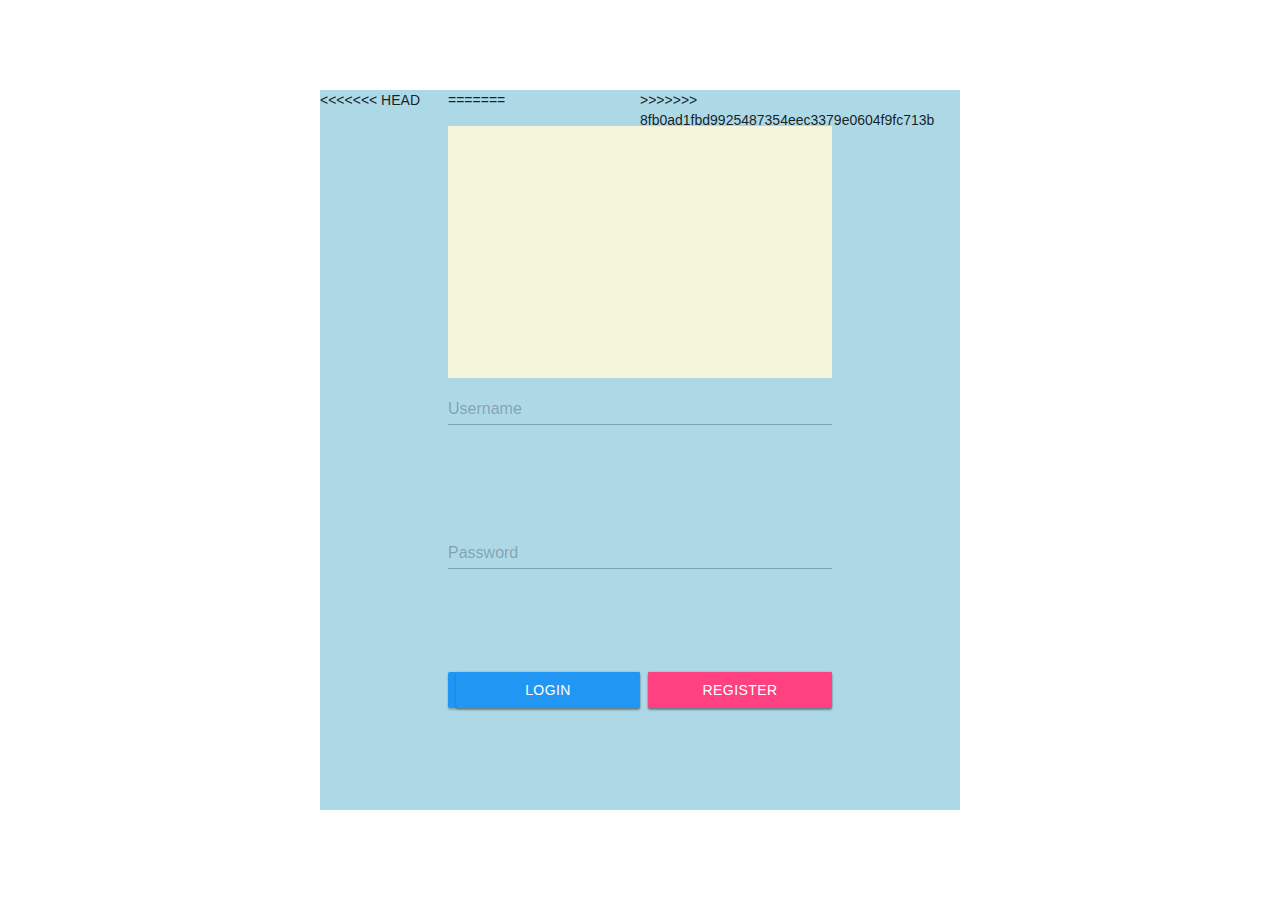
==== commit 01217b0b: "Merge branch 'login-feature' of github.com:CS-330-Language-Learning/language-learning into login-fea" ====
--- a/login.html
+++ b/login.html
@@ -20,9 +20,15 @@
 		<div id="password" class="mui-textfield">
 			<input type="password" placeholder="Password">
 		</div>
+<<<<<<< HEAD
 		<button class="mui-btn mui-btn--primary mui-btn--raised">Login</button>
+		<a class="mui-btn mui-btn--accent mui-btn--raised" href="register.html">Register</a>
+=======
+		<button class="mui-btn mui-btn--primary mui-btn--raised" onclick="login();">Login</button>
 		<button class="mui-btn mui-btn--accent mui-btn--raised">Register</button>
+>>>>>>> 8fb0ad1fbd9925487354eec3379e0604f9fc713b
 	</div>
+	<script src="./login.js"></script>
 </body>
 
 
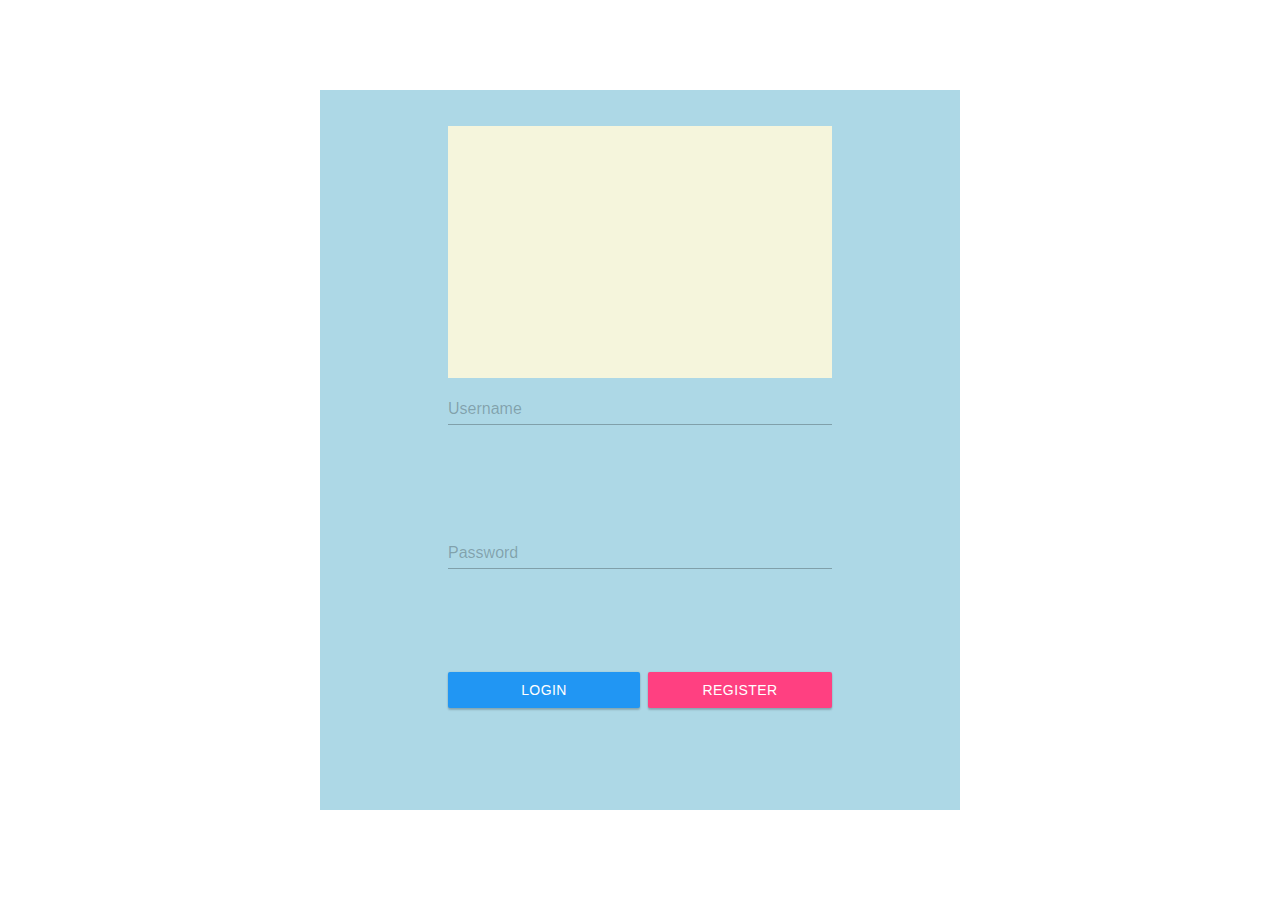
==== commit 637ed3a5: "Fix typo" ====
--- a/login.html
+++ b/login.html
@@ -20,13 +20,8 @@
 		<div id="password" class="mui-textfield">
 			<input type="password" placeholder="Password">
 		</div>
-<<<<<<< HEAD
 		<button class="mui-btn mui-btn--primary mui-btn--raised">Login</button>
 		<a class="mui-btn mui-btn--accent mui-btn--raised" href="register.html">Register</a>
-=======
-		<button class="mui-btn mui-btn--primary mui-btn--raised" onclick="login();">Login</button>
-		<button class="mui-btn mui-btn--accent mui-btn--raised">Register</button>
->>>>>>> 8fb0ad1fbd9925487354eec3379e0604f9fc713b
 	</div>
 	<script src="./login.js"></script>
 </body>
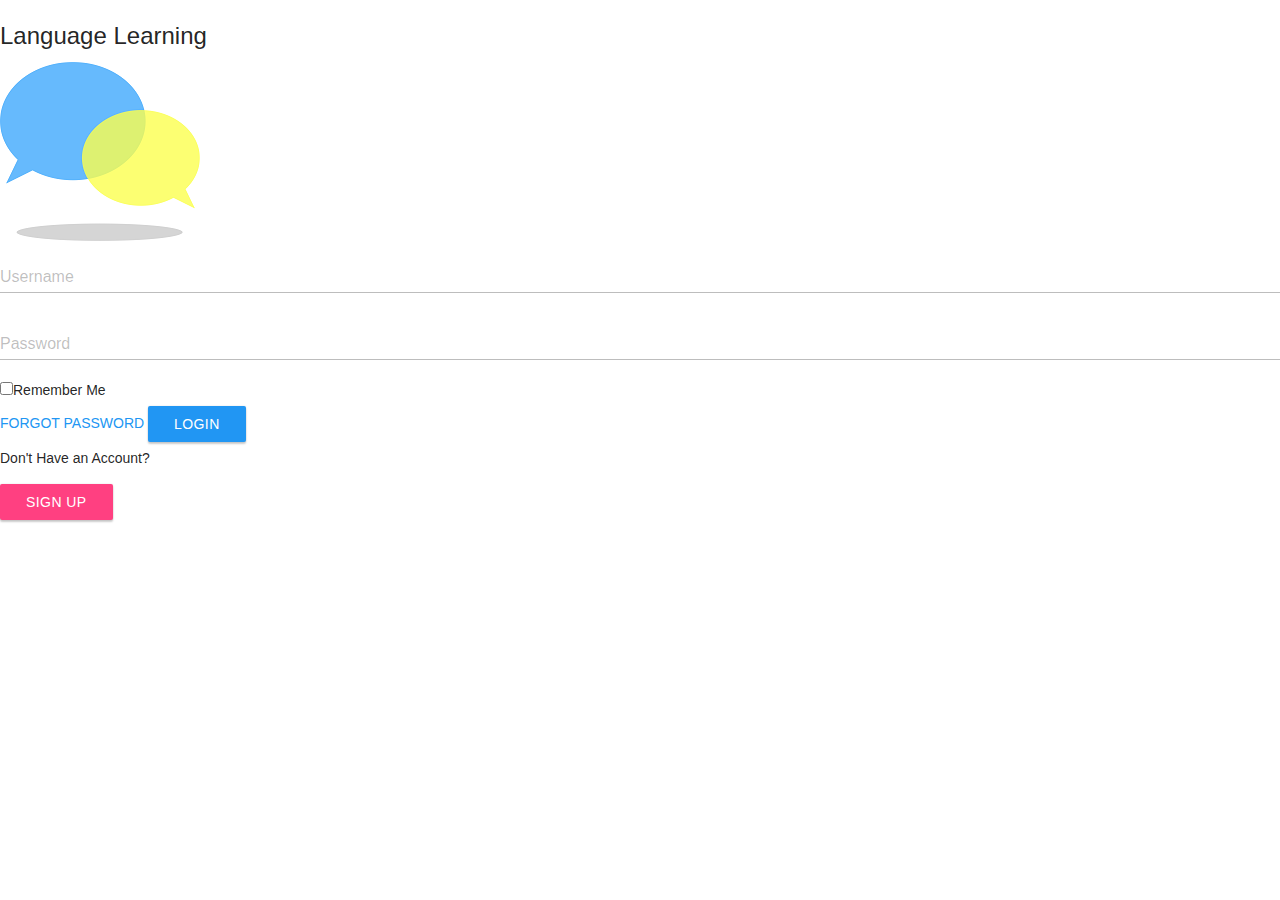
==== commit fbdf4086: "login page done." ====
--- a/login.html
+++ b/login.html
@@ -1,27 +1,35 @@
 <!DOCTYPE html>
 <html lang="en">
+	
 
 <head>
 	<title>Login</title>
 	<meta charset="UTF-8">
 	<meta name="viewport" content="width=device-width, initial-scale=1">
 	<link rel="stylesheet" type="text/css" href="login.css">
+	
 	<!-- load MUI -->
 	<link href="mui.min.css" rel="stylesheet" type="text/css" />
 </head>
 
 <body>
 	<div id="login-box">
-		<div id="title">
+		<div id="title"><h2>Language Learning</h2>
 		</div>
+		<div id="logo"><img src="330logo.png"></div>
 		<div id="username" class="mui-textfield">
 			<input type="text" placeholder="Username">
 		</div>
 		<div id="password" class="mui-textfield">
 			<input type="password" placeholder="Password">
 		</div>
-		<button class="mui-btn mui-btn--primary mui-btn--raised">Login</button>
-		<a class="mui-btn mui-btn--accent mui-btn--raised" href="register.html">Register</a>
+		<div id="remember">
+		<input id="rememberBox" type="checkbox"><label for="rememberBox" id="rememberLabel">Remember Me</label>
+		</div>
+		<a id="forgot">FORGOT PASSWORD</a>
+		<button class="mui-btn mui-btn--primary mui-btn--raised" onclick="login();">Login</button>
+		<p id="new_user_text">Don't Have an Account?</p>
+		<button class="mui-btn mui-btn--accent mui-btn--raised">Sign Up</button>
 	</div>
 	<script src="./login.js"></script>
 </body>
--- a/login.css
+++ b/login.css
@@ -1,40 +1,98 @@
-#login-box {
-	margin: auto;
-	height: 80vh;
-	width: 50vw;
-	margin-top: 10vh;
-	background-color: lightblue;
-
-	display: grid;
-	grid-template-columns: 20% 30% 30% 20%;
-	grid-template-rows: 5% 15% 20% 20% 20% 15% 5% ;
-	grid-template-areas:
+@media screen and (max-device-width: 480px){
+	html, body {
+		height: 812px;
+		width: 375px;
+		overflow: hidden !important;
+		margin: 0;
+		padding: 0;
+		font-family: 'Roboto';font-size: 22px;
+	}
+	#login-box {
+		margin: auto;
+		height: 100vh;
+		width: 100%;
+		overflow: hidden !important;
+		
+		/* background-color: lightblue; */
+		display: grid;
+		grid-template-columns: 10% 40% 40% 10%;
+		grid-template-rows: 5% 10% 20% 5% 10% 10% 5% 5% 10% 2% 10% 5%;
+		grid-template-areas:
 			". . . ."
 			". title title ."
-			". title title ."
+			". logo logo ."
+			". . . ."
 			". username username ."
 			". password password ."
-			". login register ."
+			". remember forgot ."
 			". . . ."
-}
+			". login login ."
+			". new_text new_text ."
+			". register register ."
+			". . . .";
+	}
+	
+	#title {
+		grid-area: title;
+		display: flex;
+		justify-content: center;
+		font-size: 30px !important;
+		letter-spacing: 2px;
+		font-weight: bold;
+		margin: 0;
+	}
+	
+	#username {
+		grid-area: username;
+	}
+	
+	#password {
+		grid-area: password;
+	}
+	
+	.mui-btn--primary {
+		grid-area: login;
+		height: 80% !important;
+		font-size: 25px !important;
+		font-weight: bold !important;
+		letter-spacing: 2px !important;
+	}
+	
+	.mui-btn--accent {
+		grid-area: register;
+		height: 80% !important;
+		font-size: 25px !important;
+		font-weight: bold !important;
+		letter-spacing: 2px !important;
+	}
 
-#title {
-	grid-area: title;
-	background-color: beige;
-}
+	#logo{
+		grid-area: logo;
+		display: flex;
+		justify-content: center;
+	}
 
-#username {
-	grid-area: username;
-}
+	#rememberLabel{
+		grid-area: label;
+	} 
 
-#password {
-	grid-area: password;
-}
+	#rememberBox{
+		margin-right: 10px;
+	}
 
-.mui-btn--primary {
-	grid-area: login;
-}
+	#remember{
+		grid-area: remember;
+	}
 
-.mui-btn--accent {
-	grid-area: register;
+	#forgot{
+		grid-area: forgot;
+	}
+	#new_user_text{
+		grid-area: new_text;
+		margin-bottom: 0px;
+		display: flex;
+		justify-content: center;
+
+		bottom: 0;
+	}
 }